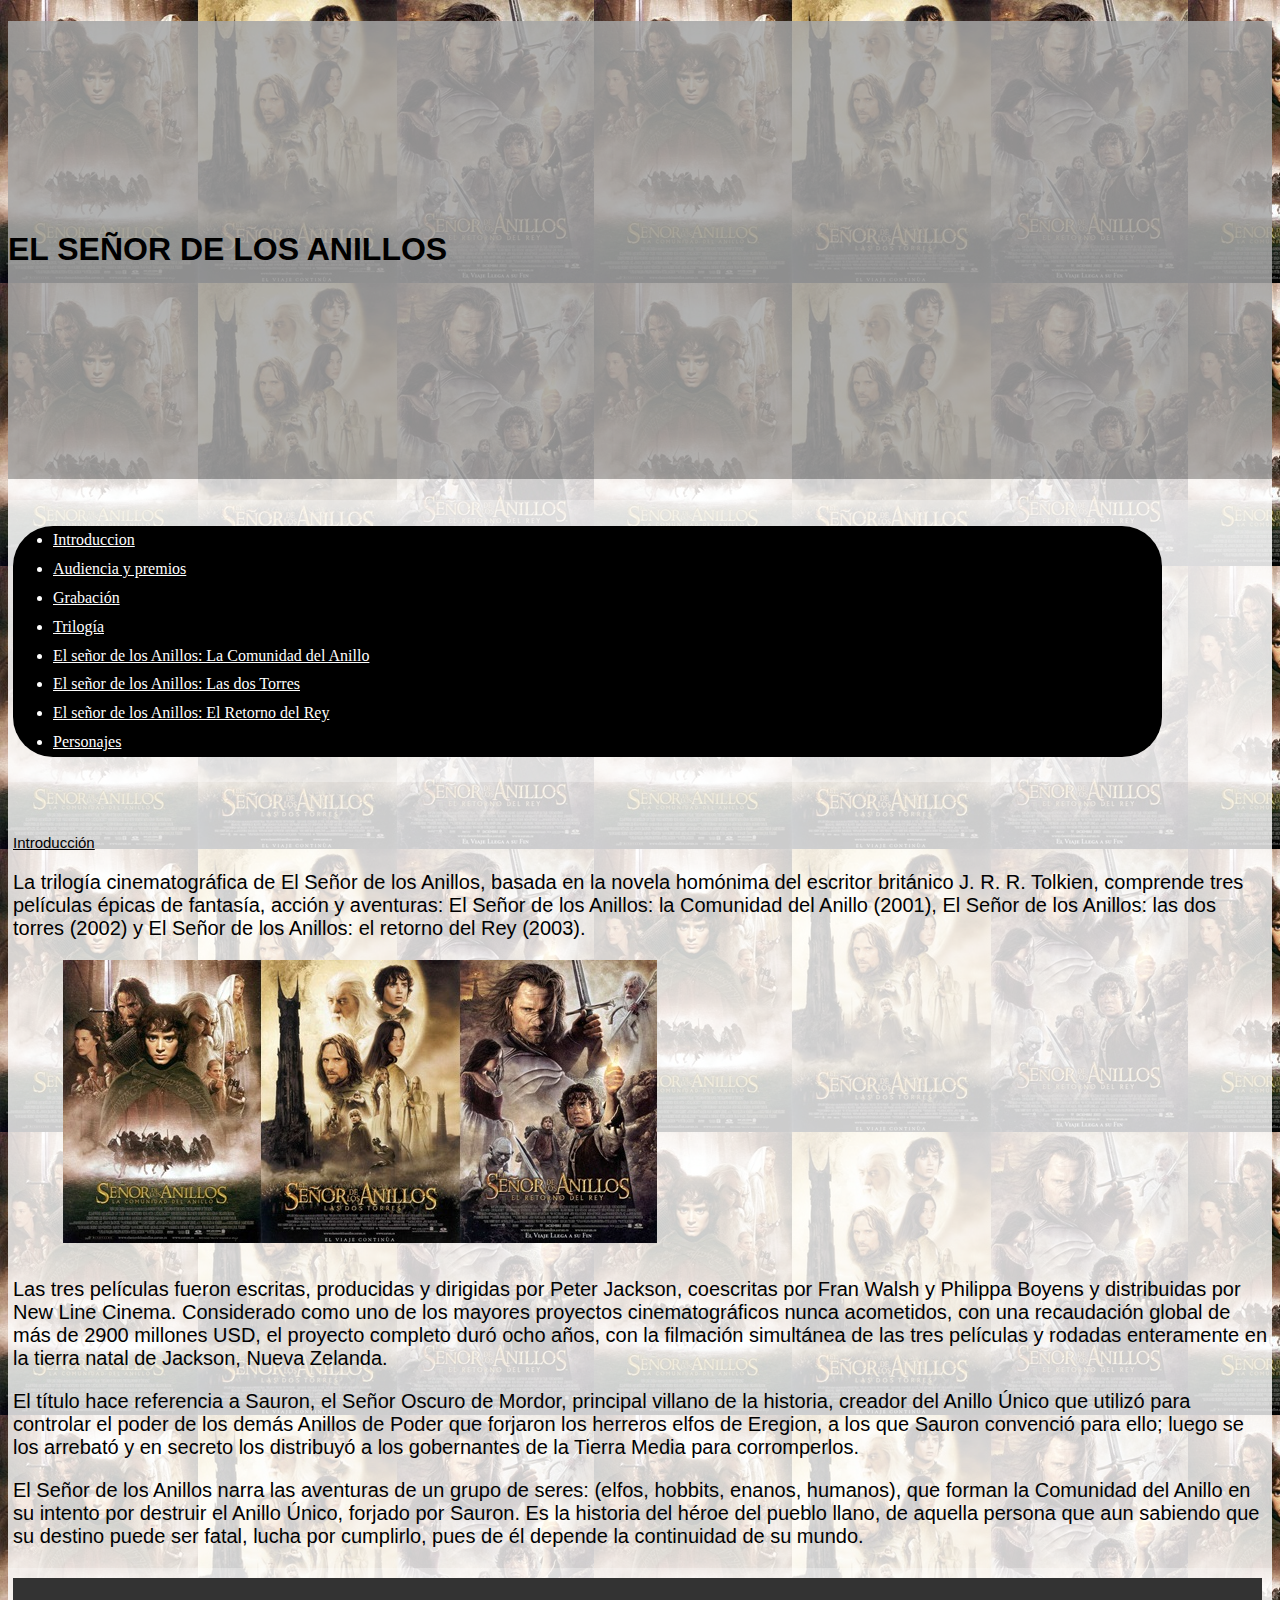
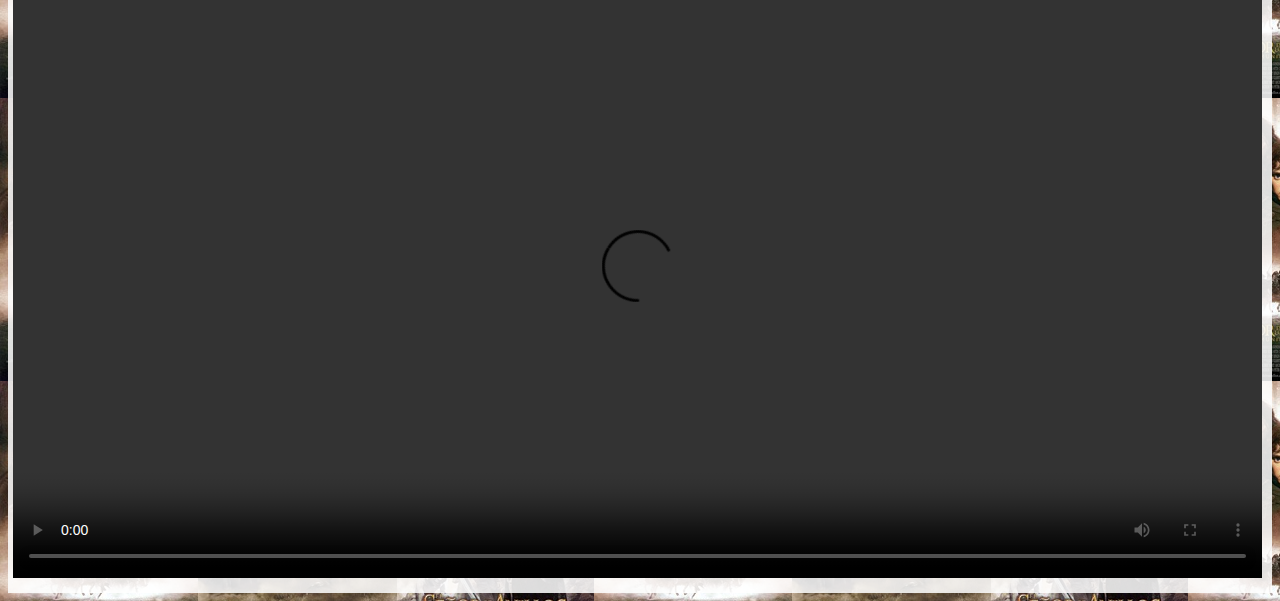
==== index.html @ 31d4fed0 "pract2" ====
<!DOCTYPE HTML>
<html lang="es">
    <head>
        <meta  charset = "utf-8" >
        <link rel="stylesheet" type="text/css" href="estiloIndex.css"/>
        <link rel="stylesheet" type="text/css" href="estilo2.css"/>
        <meta name="viewport" content="width=device-width, initial-scale=1.0">
        <meta name="description" content="Información sobre la saga El Señor de los Anillos">
        <meta name="author" content="Santiago Fidalgo">
        <title>El señor de los Anillos</title>
        
    </head>

    <body>
        <header> <h1>El señor de los Anillos</h1> </header>
        <aside>  
            <nav>
                <ul class = "navigation">
                    <li><a href="index.html"> Introduccion </a></li>
                    <li><a href="audiencia.html"> Audiencia y premios</a></li>
                    <li><a href="grabacion.html"> Grabación</a></li>
                    <li><a href="trilogia.html"> Trilogía</a></li>
                    <li><a href="comunidadAnillo.html"> El señor de los Anillos: La Comunidad del Anillo</a></li>
                    <li><a href="lasdostorres.html"> El señor de los Anillos: Las dos Torres</a></li>
                    <li><a href="elretornodelrey.html"> El señor de los Anillos: El Retorno del Rey</a></li>
                    <li><a href="personajes.html"> Personajes</a></li>
                </ul>
            </nav>
        </aside>  

  <main>
       <section class = "Introduccion">

                    <h2>Introducción</h2>
            <p>
                La trilogía cinematográfica de El Señor de los Anillos, basada en la novela homónima del escritor británico
                J. R. R. Tolkien, comprende tres películas épicas de fantasía, acción y aventuras: El Señor de los Anillos: 
                la Comunidad del Anillo (2001), El Señor de los Anillos: las dos torres (2002) y El Señor de los Anillos:
                el retorno del Rey (2003). 
                
            </p>
            <figure>
            <img src="Multimedia/Portadas.jpg" alt="Portadas oficiales El Señor de los Anillos">
            </figure>
            <p>
                Las tres películas fueron escritas, producidas y dirigidas por Peter Jackson, coescritas por Fran Walsh y 
                Philippa Boyens y distribuidas por New Line Cinema. Considerado como uno de los mayores proyectos 
                cinematográficos nunca acometidos, con una recaudación global de más de 2900 millones USD,​ el proyecto 
                completo duró ocho años, con la filmación simultánea de las tres películas y rodadas enteramente en la tierra
                natal de Jackson, Nueva Zelanda.
            </p>

            <p>
                El título hace referencia a Sauron, el Señor Oscuro de Mordor, principal villano de la historia, creador del 
                Anillo Único que utilizó para controlar el poder de los demás Anillos de Poder que forjaron los herreros elfos 
                de Eregion, a los que Sauron convenció para ello; luego se los arrebató y en secreto los distribuyó a los 
                gobernantes de la Tierra Media para corromperlos.
            </p>

            <p>
                El Señor de los Anillos narra las aventuras de un grupo de seres: (elfos, hobbits, enanos, humanos), que forman 
                la Comunidad del Anillo en su intento por destruir el Anillo Único, forjado por Sauron. Es la historia del héroe 
                del pueblo llano, de aquella persona que aun sabiendo que su destino puede ser fatal, lucha por cumplirlo, pues 
                de él depende la continuidad de su mundo.
            </p>
            
       </section> 
    </main>
    <aside class= "trailer"> 
    <video src="Multimedia/Trailer1.mp4" controls preload="auto"> 
    </video>
</aside>
    </body>
    </html>
---- estiloIndex.css ----
/* Selector Specifity(0, 0, 1) */
body {
    font: 400 15px Tahoma, sans-serif;
    line-height: 1.8;
    font-size:16px;
    font-weight: 500;
    color: #000000;
    background-color: rgba(255,255,255,0.8);
   }
/* Selector Specifity(0, 0, 1) */
h1 {
    background-color: rgba(0,0,0,0.3);
    color: #000000;
    text-transform: uppercase;
    padding: 6.25em 0em;
}
/* Selector Specifity(0, 0, 1) */
h2{
  font-weight: bolder;
  text-decoration: underline;
  font: 400 0.938em Tahoma, sans-serif;
  color: #000000;
}
/* Selector Specifity(0, 0, 1) */
html{
  background-image: url("Multimedia/Portadas.jpg");
  background-color: rgba(255,255,255,0.7);

}
/* Selector Specifity(0, 0, 1) */
aside{
  background-color:rgba(255,255,255,0.3);
  color: #ffffff;
  padding: 0.625em 0.625em 0.313em 0.313em;
}
/* Selector Specifity(0, 0, 1) */
nav{
  font-family:Verdana,serif;
  padding-right:6.25em;
  padding-bottom: 0.25em;
}
/* Selector Specifity(0, 0, 1) */
ul{
  border-width: 0.25em;
  border-radius: 2.5em;
  background-color: #000000;
}
/* Selector Specifity(0, 0, 1) */
a{
  color:#ffffff;
}
/* Selector Specifity(0, 0, 1) */ 
div,p{
    font: 400 1.25em Tahoma,sans-serif;
}
/* Selector Specifity(0, 0, 1) */ 
video{
  width: 100%;
  height: 37.5em;
  object-fit: cover;
  z-index: -100;
}
/* Selector Specifity(0, 0, 1) */
img {
  padding-left:0.625em;
  padding-bottom: 0.313em;
}

/* Selector Specifity(0, 0, 1) */
footer{
  background-color: #FF5733;

}
/* Selector Specifity(0, 0, 1) */
h3{
  font-weight: bolder;
  text-decoration: underline;
  font: 400 0.875em Tahoma, sans-serif;
  font-size: 1.313em;
  font-style:italic;
  color: #000000;
}
/* Selector Specifity(0, 0, 1) */
main { 
  padding-top:2.5em;
  padding-left:0.313em;
}
/* Selector Specifity(0, 1, 1) */
td:nth-child(1) {
  background-color: rgba(0,0,0,0.3);
  color:#000000;
  font-weight: 700;
}
/* Selector Specifity(0, 0, 1) */
th{
background-color: rgba(0,0,0,0.3);
color:#000000;
font-weight: 700;
}
/* Selector Specifity(0, 0, 1) */
td{
text-align: center;
}

/* Selector Specifity(0, 0, 1) */
table{
border: 0.25em solid black;
align-content:center;
}
---- estilo2.css ----
/* Selector Specifity(0, 1, 0) */
.grid-container {
  display: grid;
  grid-template-columns: 1fr 1fr 1fr 1fr;
  grid-template-rows: 1fr 1fr 1fr;
  gap: 0px 0px;
  grid-template-areas:
    "header header header header"
    "nav nav Introduccion Introduccion"
    "trailer trailer Introduccion Introduccion";
}
/* Selector Specifity(0, 0, 1) */
.header { grid-area: header; }
/* Selector Specifity(0, 0, 1) */
.nav { grid-area: nav; }
/* Selector Specifity(0, 0, 1) */
.Introduccion { grid-area: Introduccion; }
/* Selector Specifity(0, 0, 1) */
.trailer { grid-area: trailer; }
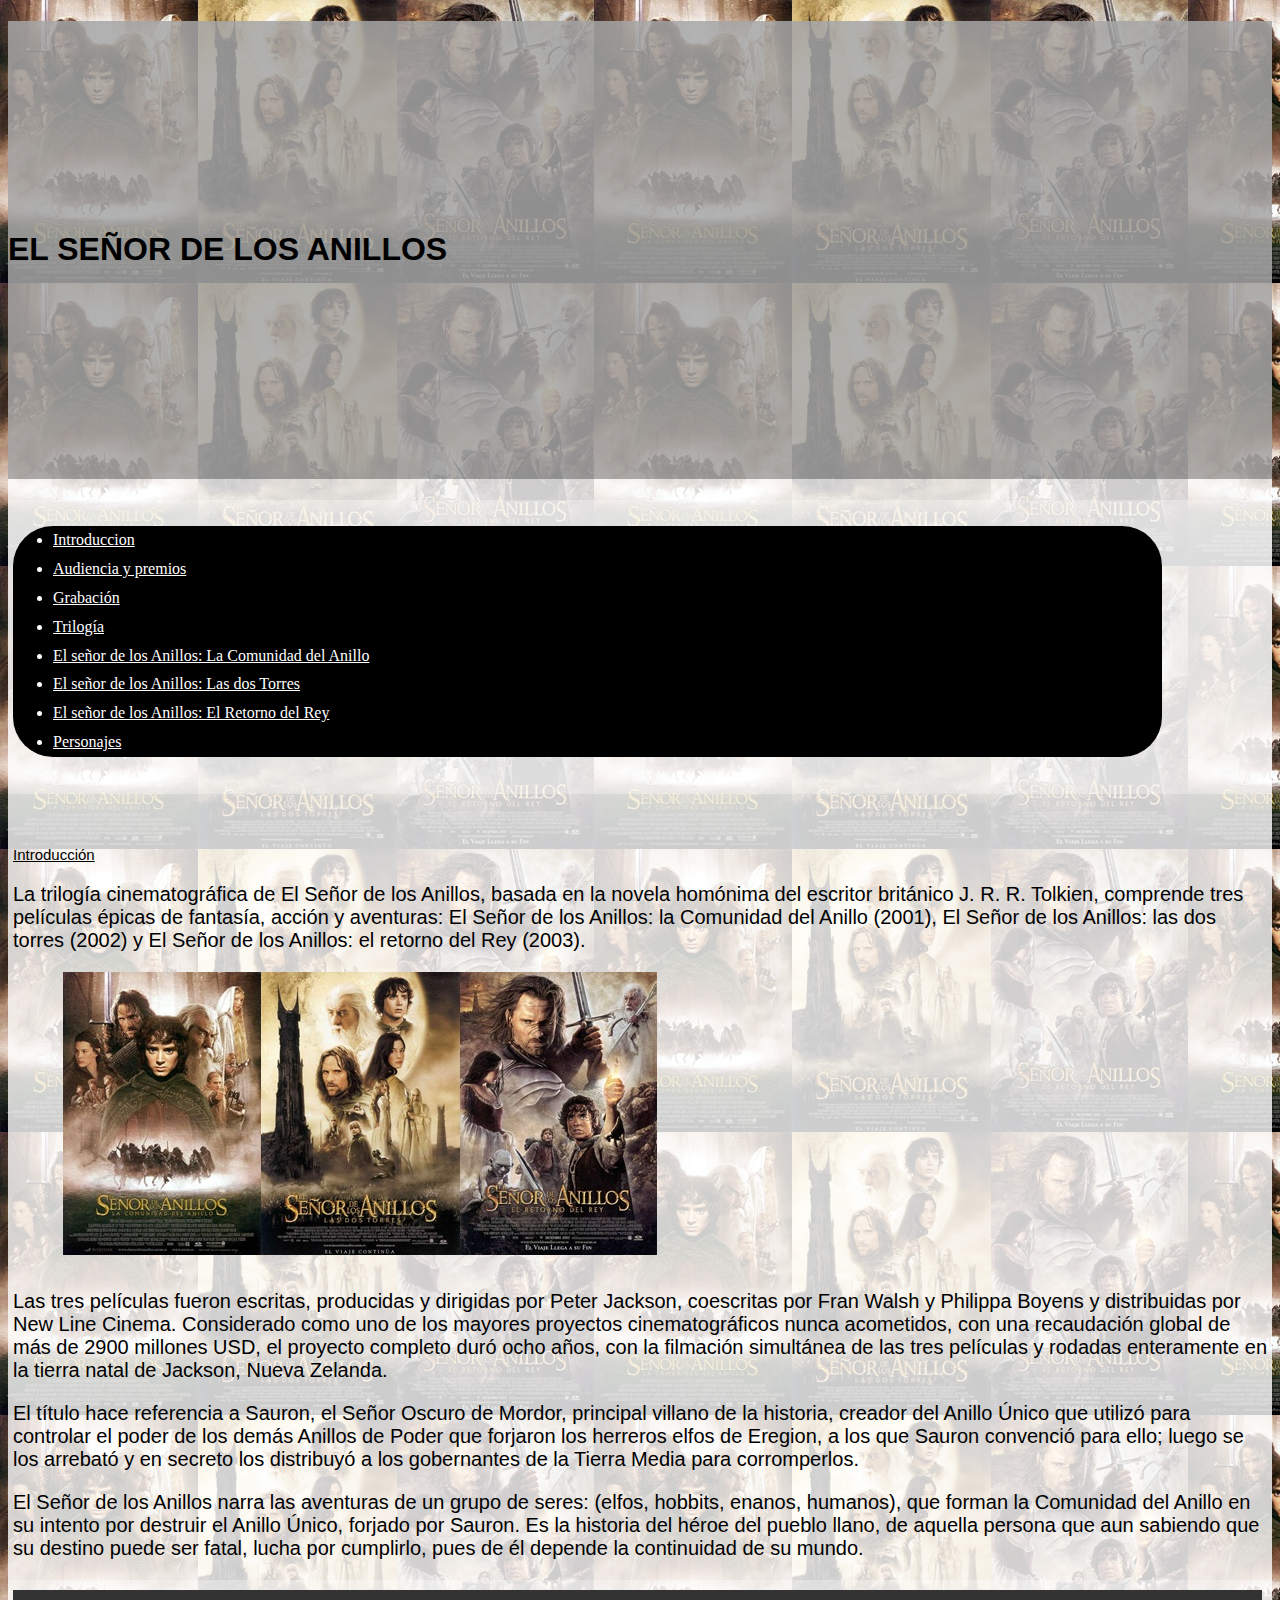
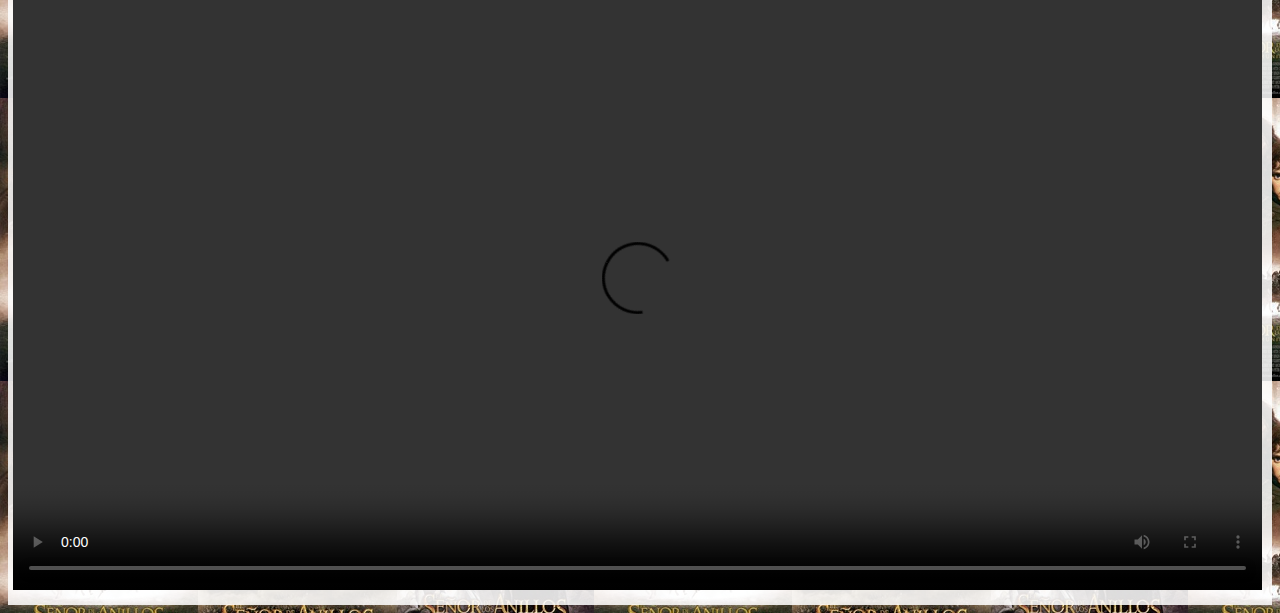
==== commit 696610f3: "pract2" ====
--- a/index.html
+++ b/index.html
@@ -12,9 +12,9 @@
     </head>
 
     <body>
-        <header> <h1>El señor de los Anillos</h1> </header>
+        <header class="header"> <h1>El señor de los Anillos</h1> </header>
         <aside>  
-            <nav>
+            <nav class ="nav">
                 <ul class = "navigation">
                     <li><a href="index.html"> Introduccion </a></li>
                     <li><a href="audiencia.html"> Audiencia y premios</a></li>
--- a/estiloIndex.css
+++ b/estiloIndex.css
@@ -37,7 +37,7 @@
 nav{
   font-family:Verdana,serif;
   padding-right:6.25em;
-  padding-bottom: 0.25em;
+  padding-bottom: 1em;
 }
 /* Selector Specifity(0, 0, 1) */
 ul{
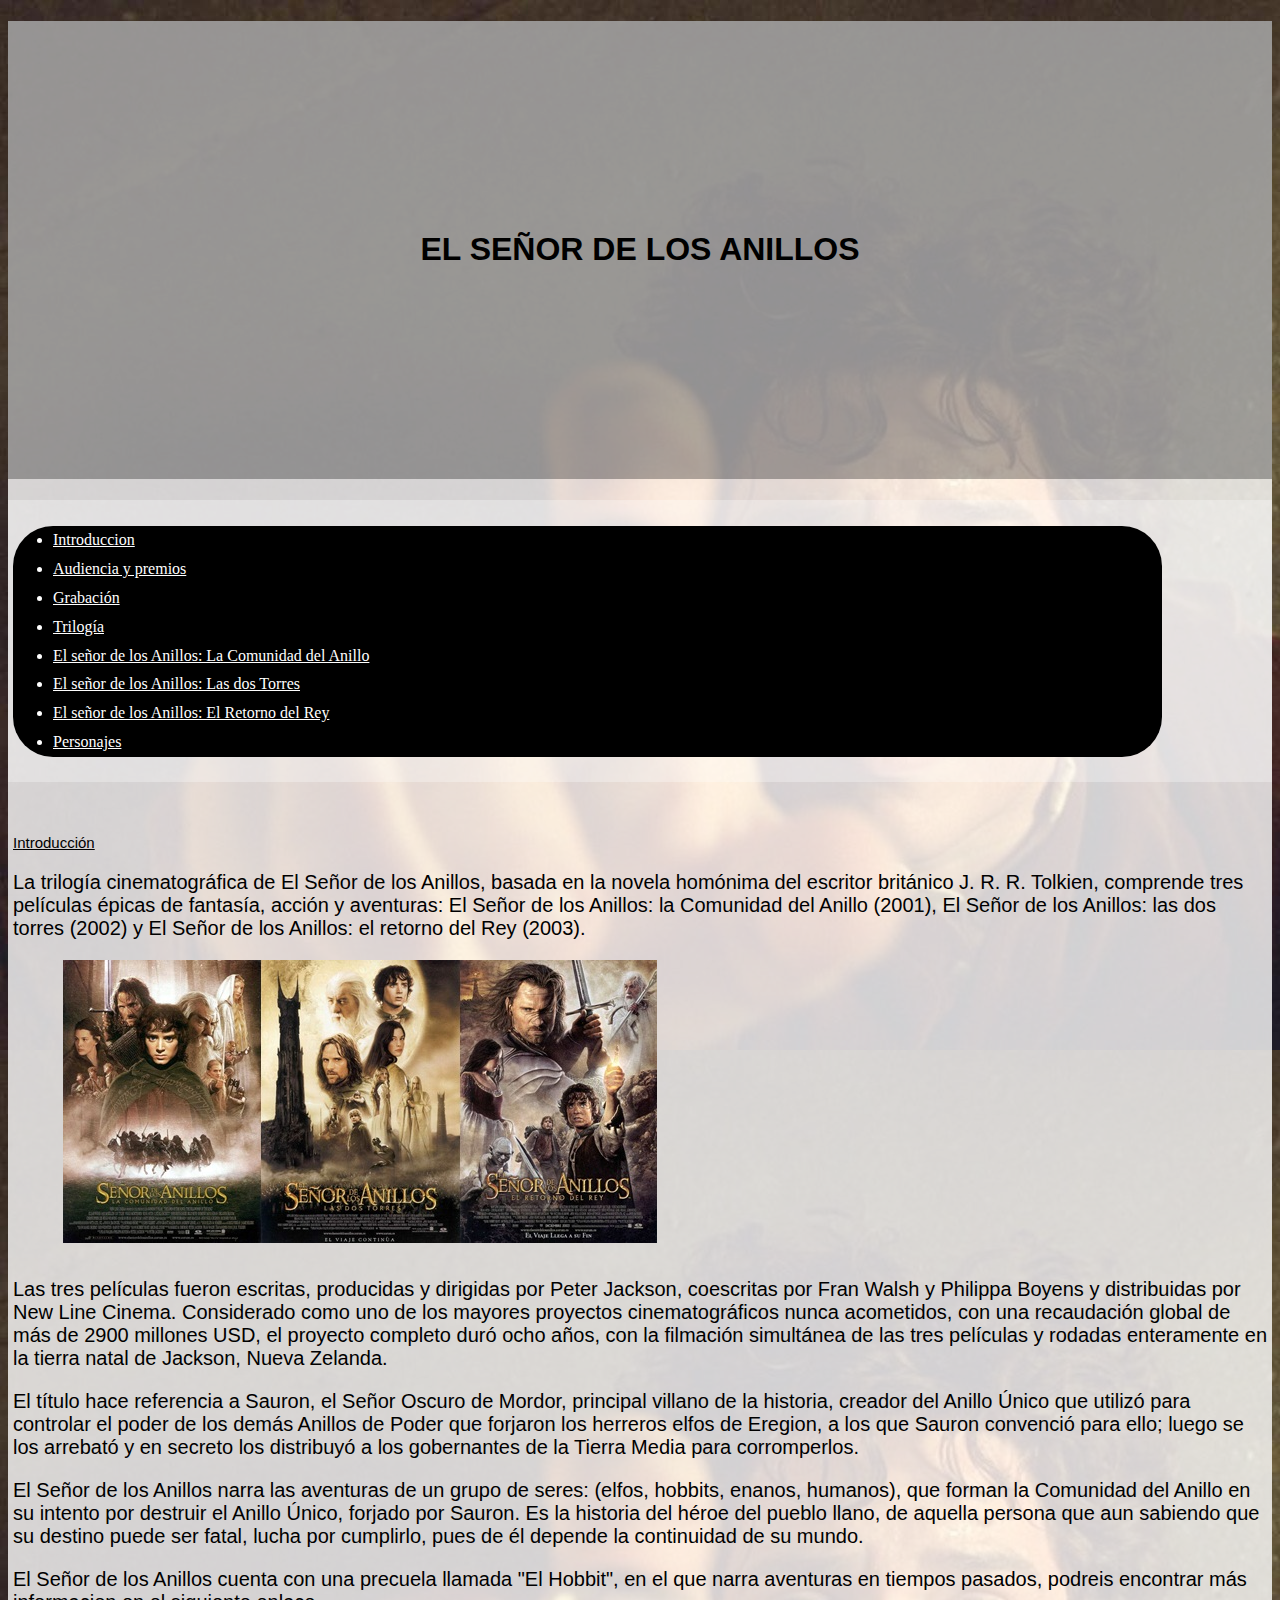
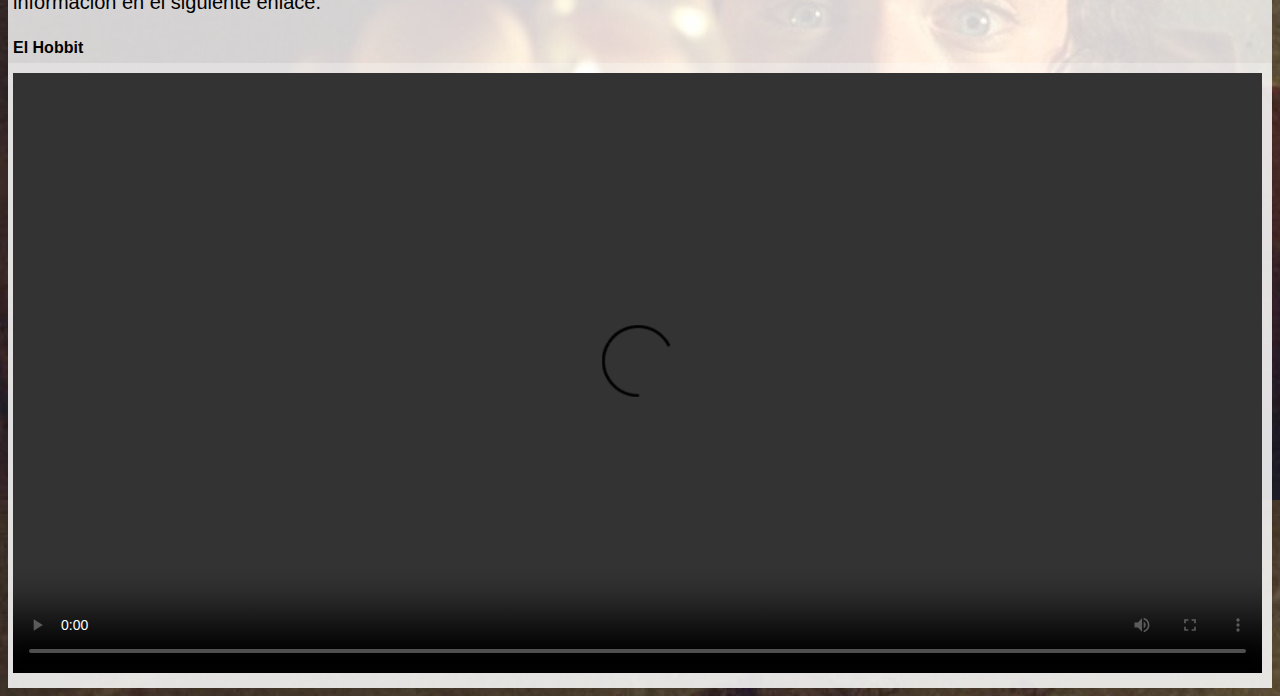
==== commit 14d51dc8: "pract2" ====
--- a/index.html
+++ b/index.html
@@ -63,6 +63,14 @@
                 del pueblo llano, de aquella persona que aun sabiendo que su destino puede ser fatal, lucha por cumplirlo, pues 
                 de él depende la continuidad de su mundo.
             </p>
+
+            <p>
+                El Señor de los Anillos cuenta con una precuela llamada "El Hobbit", en el que narra aventuras en tiempos pasados, podreis encontrar
+                más informacion en el siguiente enlace.
+            </p>
+
+            <b href="https://www.lacompania.net/resumen/hobbit">El Hobbit</b>
+            
             
        </section> 
     </main>
--- a/estiloIndex.css
+++ b/estiloIndex.css
@@ -13,6 +13,7 @@
     color: #000000;
     text-transform: uppercase;
     padding: 6.25em 0em;
+    text-align: center;  
 }
 /* Selector Specifity(0, 0, 1) */
 h2{
@@ -23,21 +24,21 @@
 }
 /* Selector Specifity(0, 0, 1) */
 html{
-  background-image: url("Multimedia/Portadas.jpg");
+  background-image: url("Multimedia/frodo.jpg");
   background-color: rgba(255,255,255,0.7);
 
 }
 /* Selector Specifity(0, 0, 1) */
 aside{
-  background-color:rgba(255,255,255,0.3);
-  color: #ffffff;
-  padding: 0.625em 0.625em 0.313em 0.313em;
+background-color:rgba(255,255,255,0.3);
+color: #ffffff;
+padding: 0.625em 0.625em 0.313em 0.313em;
 }
 /* Selector Specifity(0, 0, 1) */
 nav{
-  font-family:Verdana,serif;
-  padding-right:6.25em;
-  padding-bottom: 1em;
+font-family:Verdana,serif;
+padding-right:6.25em;
+padding-bottom: 0.25em;
 }
 /* Selector Specifity(0, 0, 1) */
 ul{
@@ -49,6 +50,9 @@
 a{
   color:#ffffff;
 }
+b{
+    color:#000000;
+  }
 /* Selector Specifity(0, 0, 1) */ 
 div,p{
     font: 400 1.25em Tahoma,sans-serif;
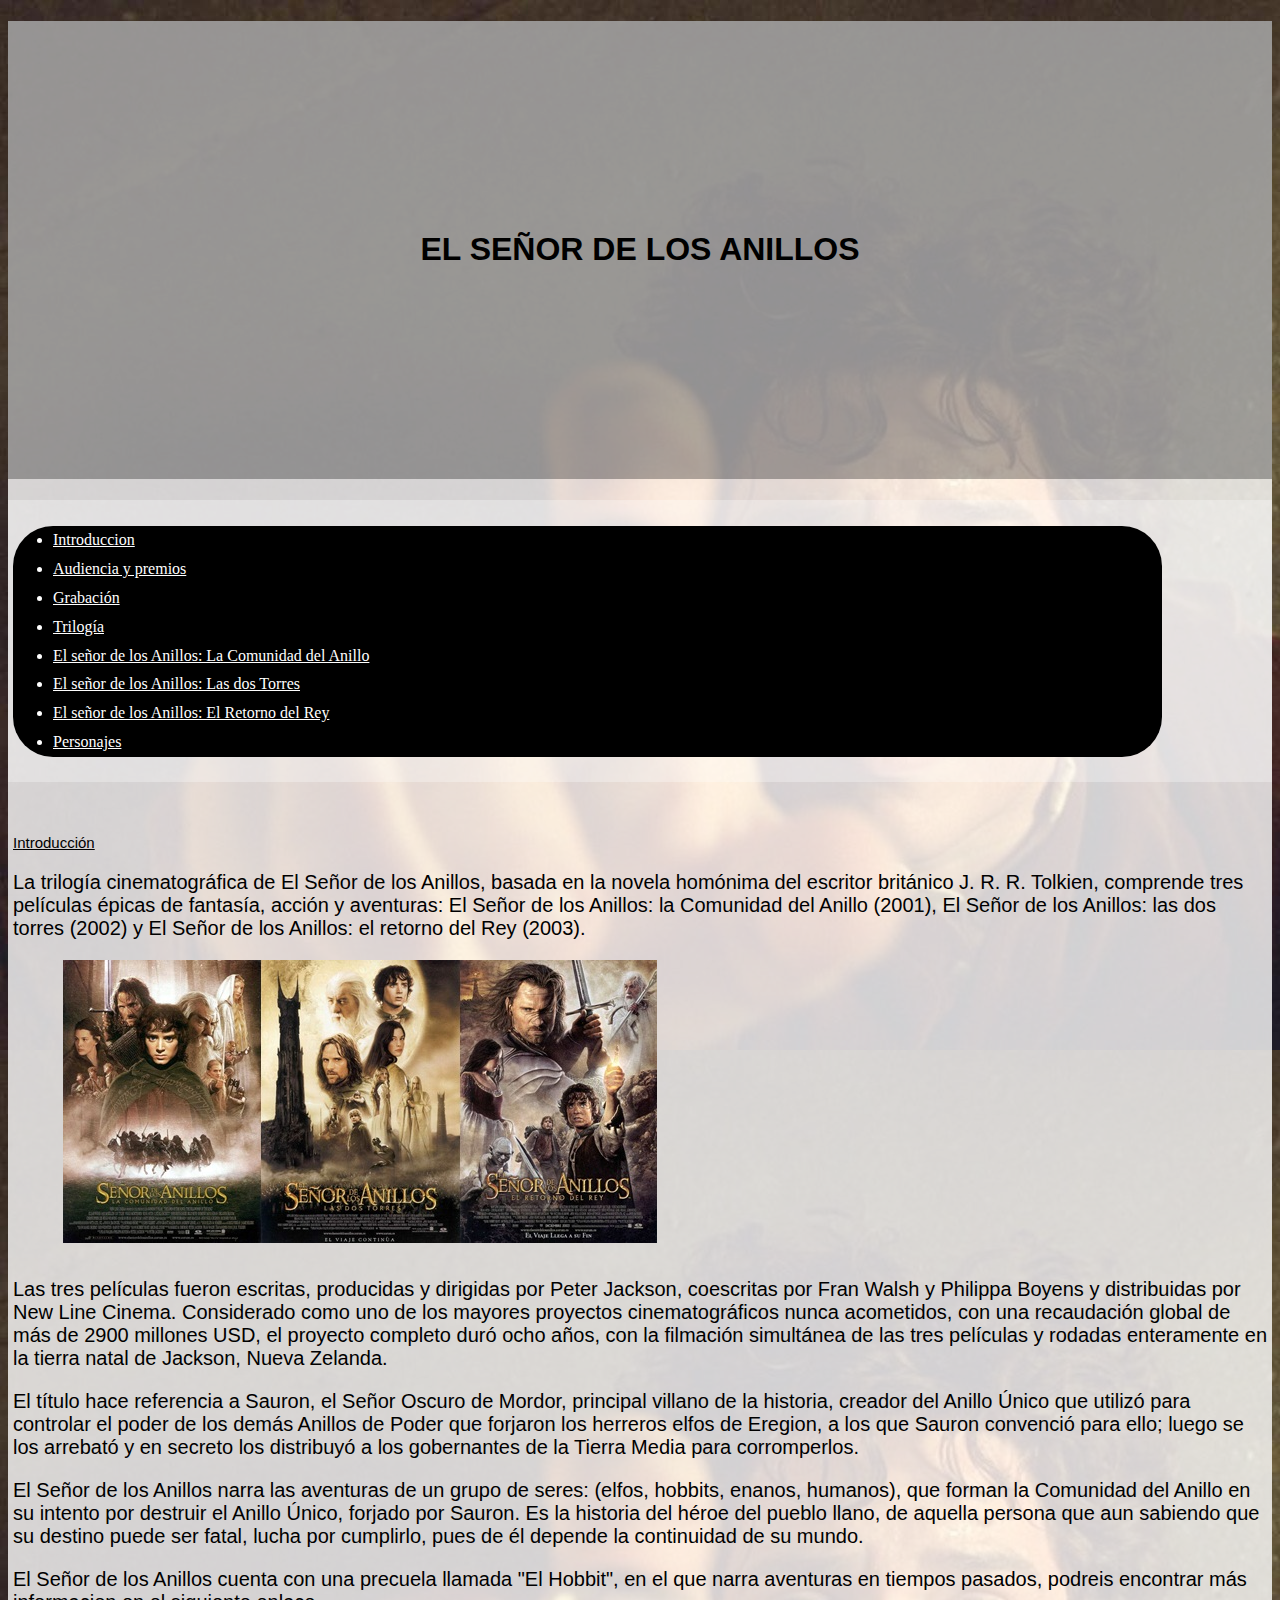
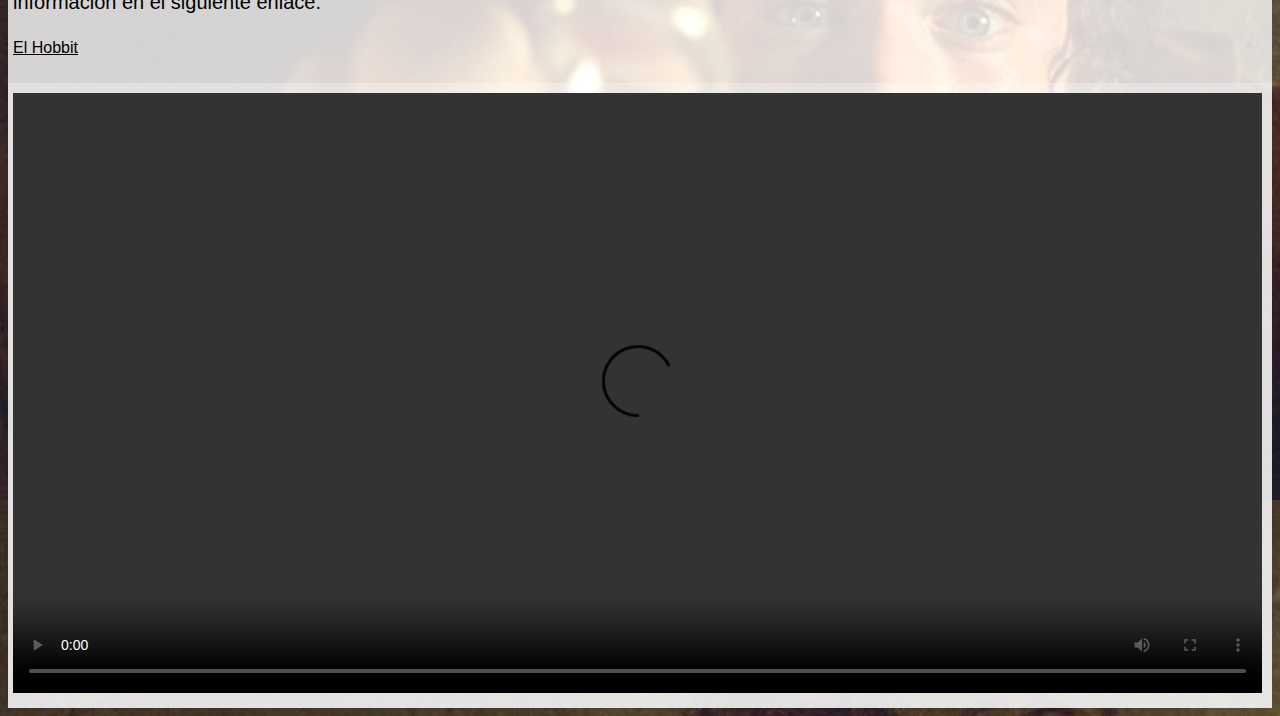
==== commit 14190bcb: "pract2" ====
--- a/index.html
+++ b/index.html
@@ -69,7 +69,7 @@
                 más informacion en el siguiente enlace.
             </p>
 
-            <b href="https://www.lacompania.net/resumen/hobbit">El Hobbit</b>
+            <a class="enlace" href="https://www.lacompania.net/resumen/hobbit">El Hobbit</p>
             
             
        </section> 
--- a/estiloIndex.css
+++ b/estiloIndex.css
@@ -50,7 +50,7 @@
 a{
   color:#ffffff;
 }
-b{
+.enlace{
     color:#000000;
   }
 /* Selector Specifity(0, 0, 1) */ 
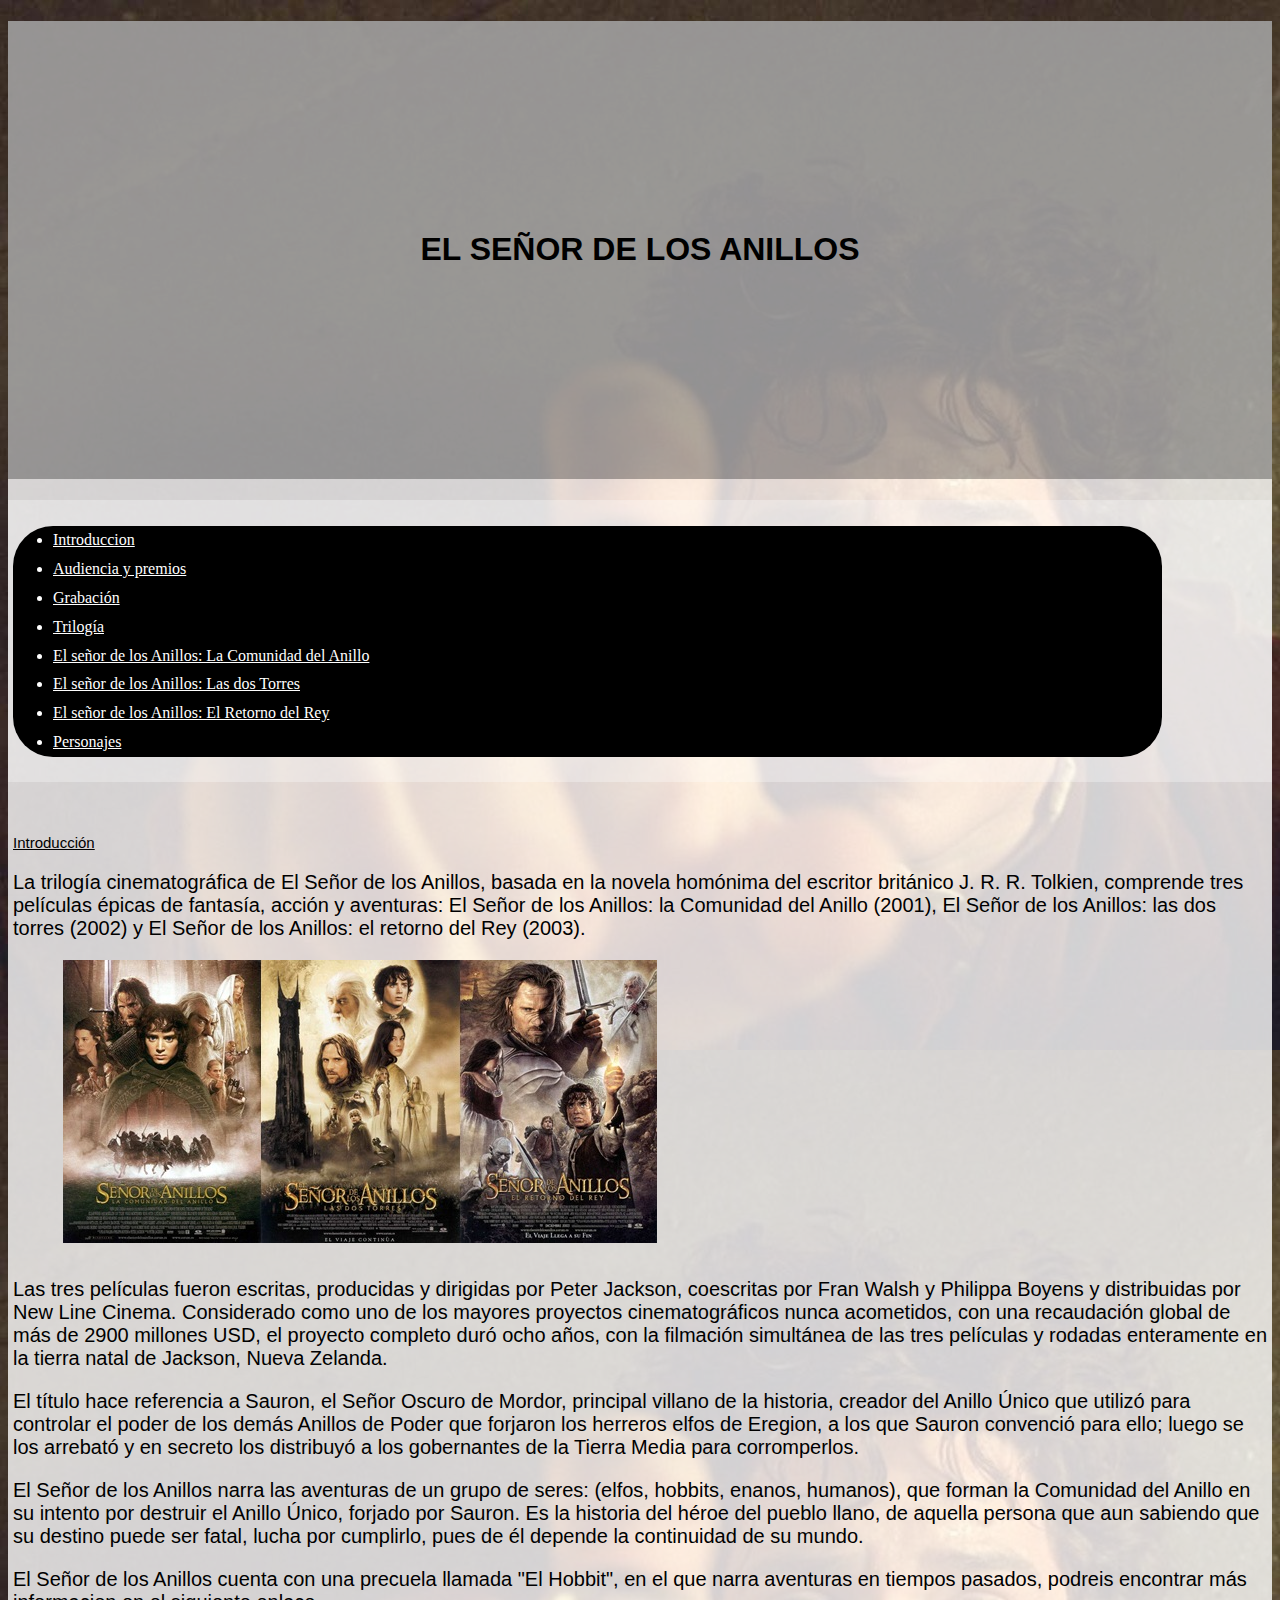
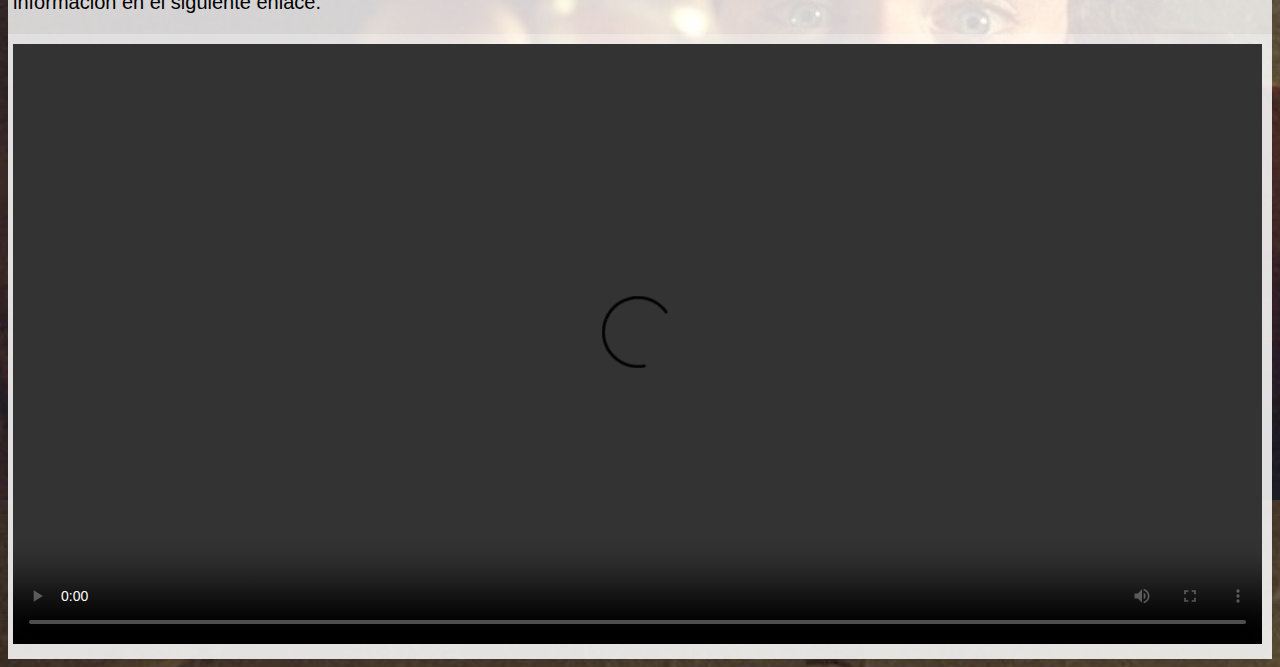
==== commit 32100eb3: "pract2" ====
--- a/index.html
+++ b/index.html
@@ -69,7 +69,7 @@
                 más informacion en el siguiente enlace.
             </p>
 
-            <a class="enlace" href="https://www.lacompania.net/resumen/hobbit">El Hobbit</p>
+            <a class="enlace" href="https://www.lacompania.net/resumen/hobbit" El Hobbit>
             
             
        </section> 
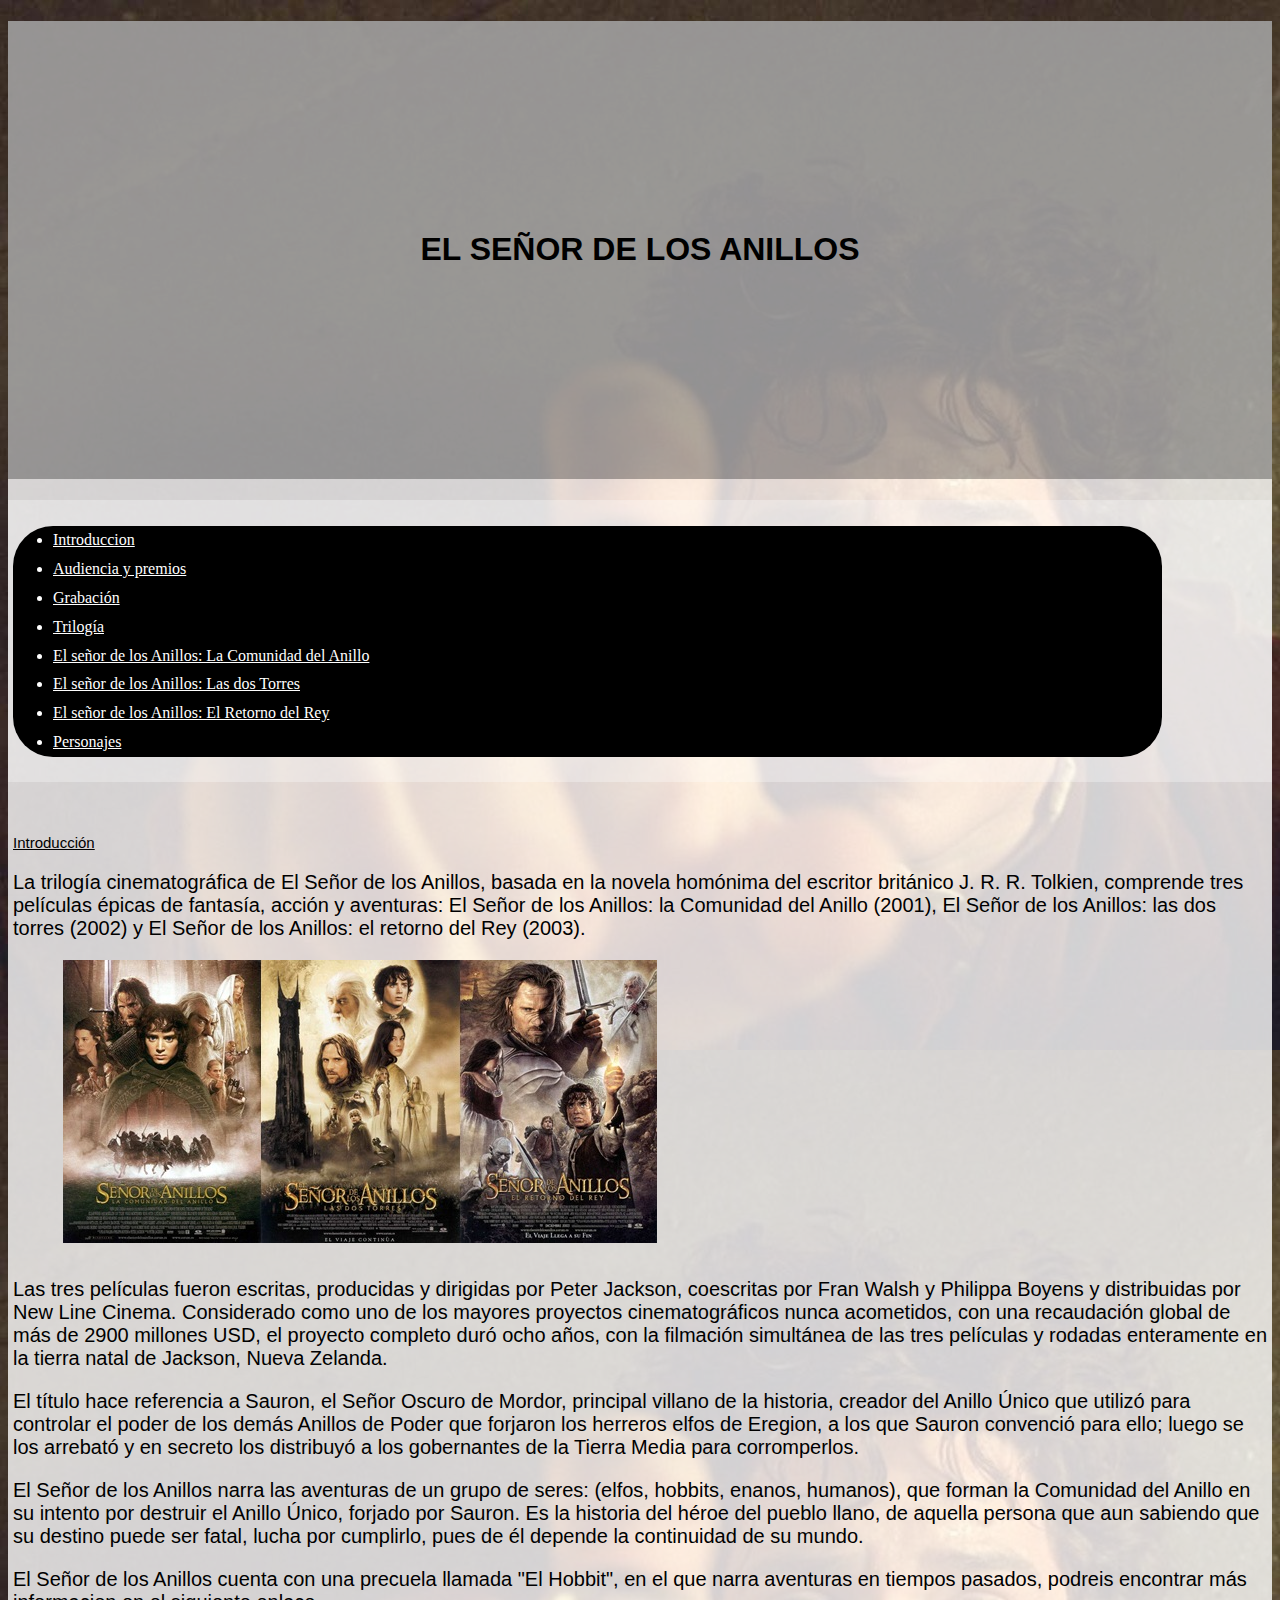
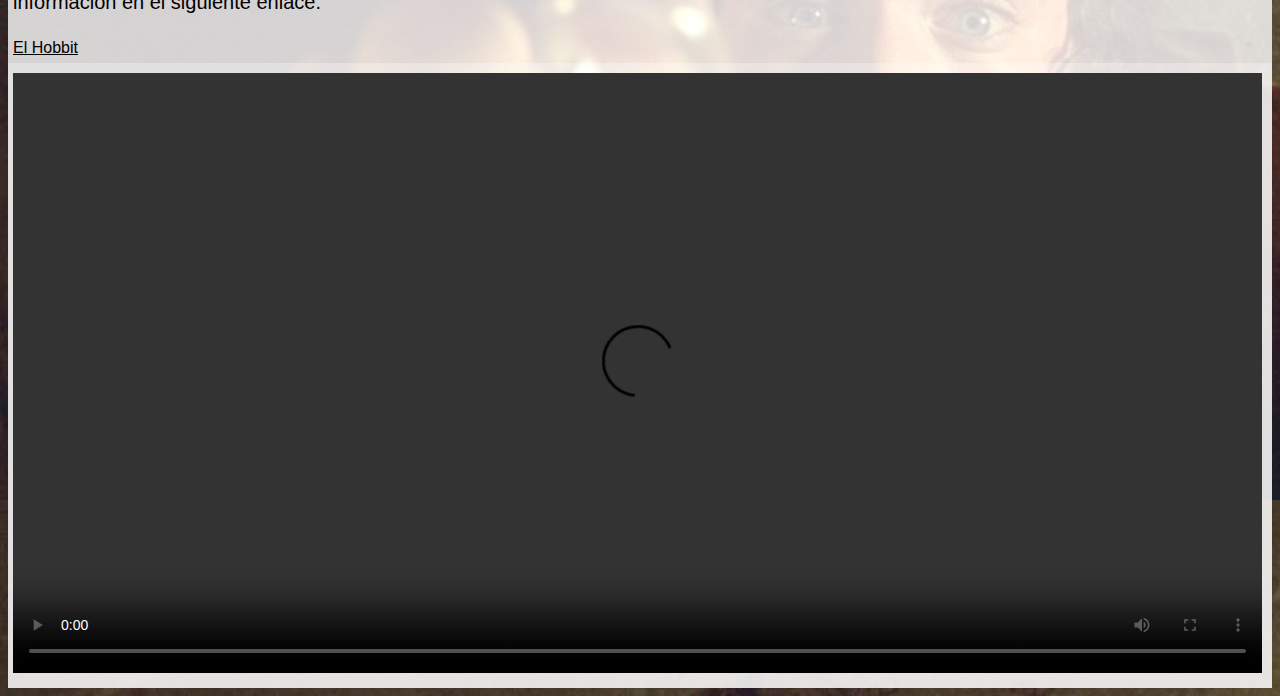
==== commit 99aa6713: "pract2" ====
--- a/index.html
+++ b/index.html
@@ -69,7 +69,7 @@
                 más informacion en el siguiente enlace.
             </p>
 
-            <a class="enlace" href="https://www.lacompania.net/resumen/hobbit" El Hobbit>
+            <a class="enlace" href="https://www.lacompania.net/resumen/hobbit">El Hobbit</a> 
             
             
        </section> 
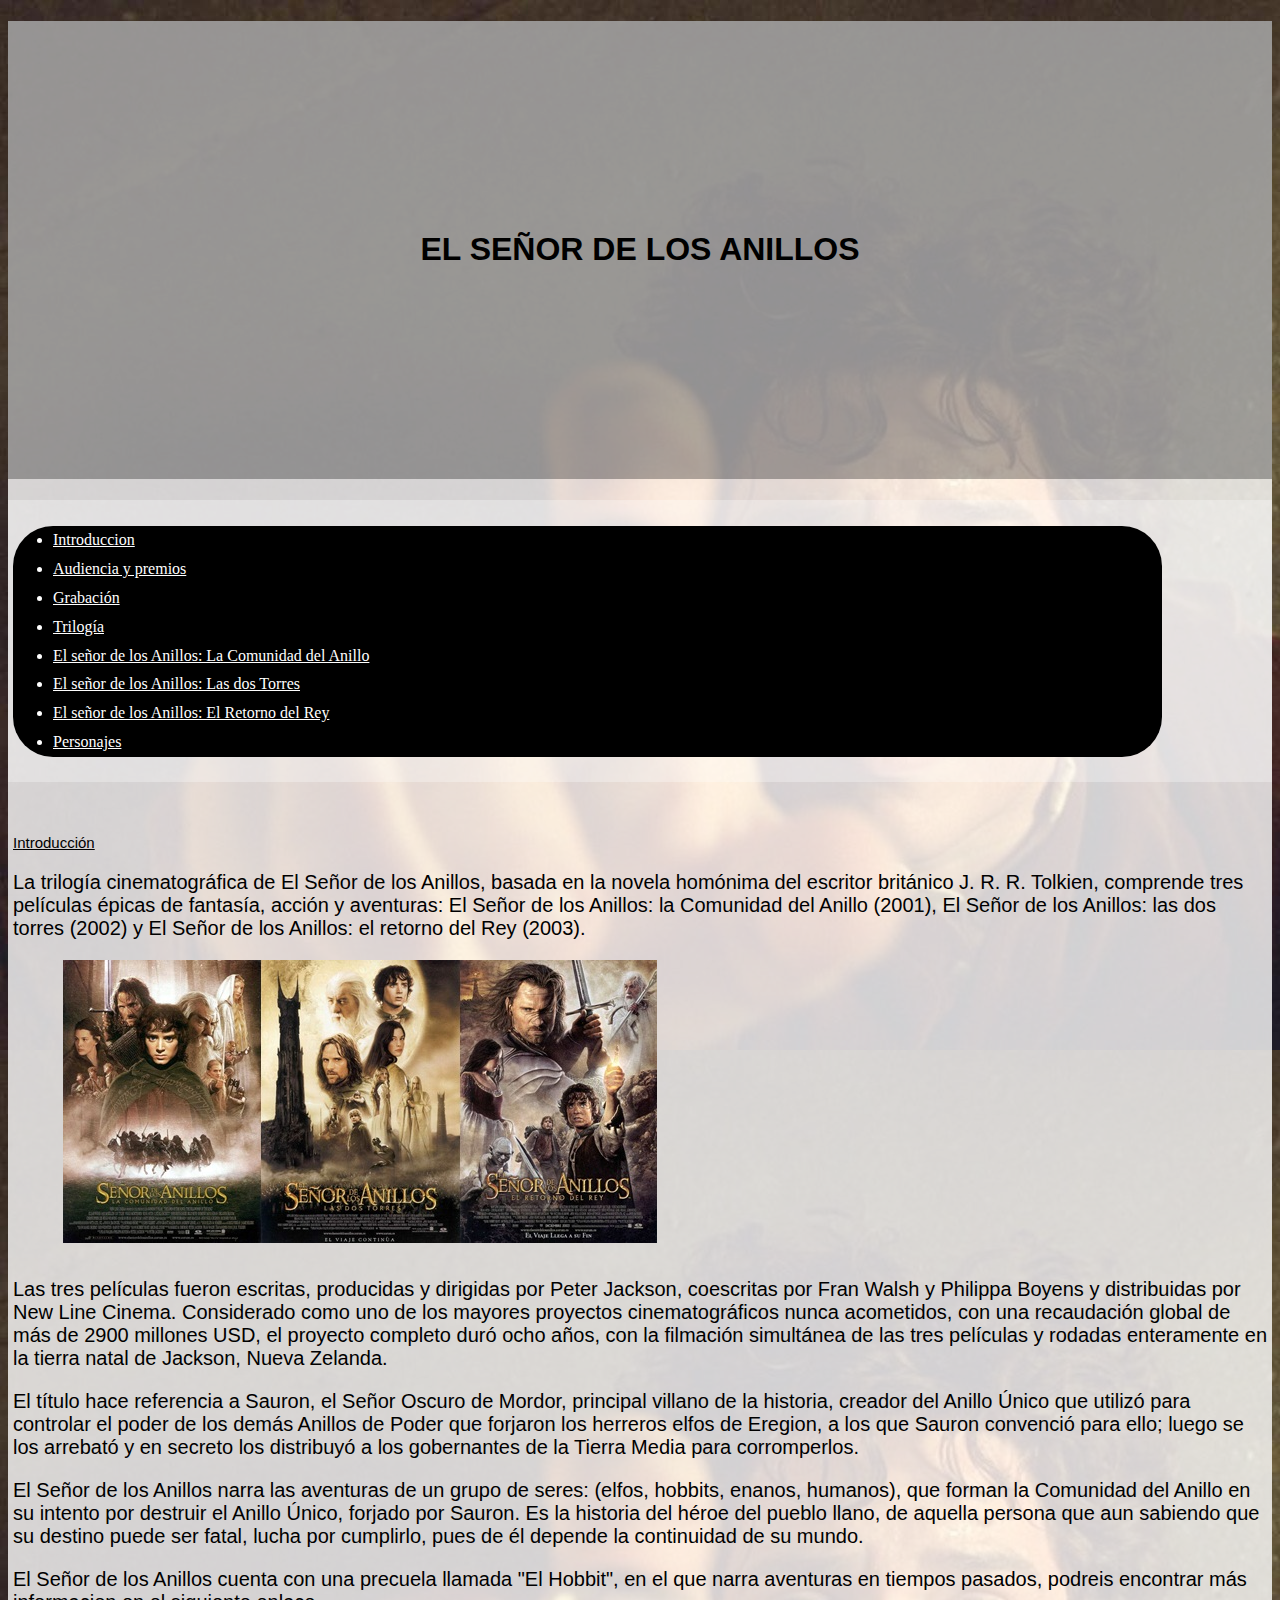
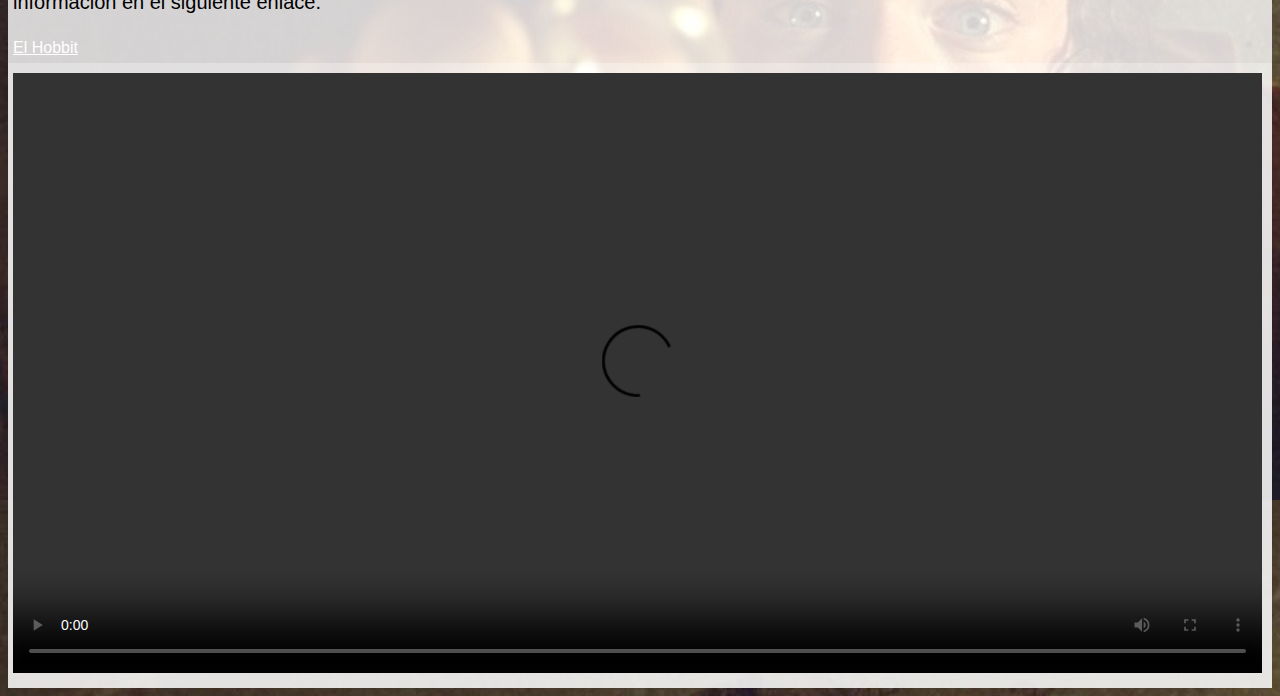
==== commit a6e6d90c: "pract2" ====
--- a/index.html
+++ b/index.html
@@ -69,9 +69,7 @@
                 más informacion en el siguiente enlace.
             </p>
 
-            <a class="enlace" href="https://www.lacompania.net/resumen/hobbit">El Hobbit</a> 
-            
-            
+            <a href="https://www.lacompania.net/resumen/hobbit"> El Hobbit</a> 
        </section> 
     </main>
     <aside class= "trailer"> 
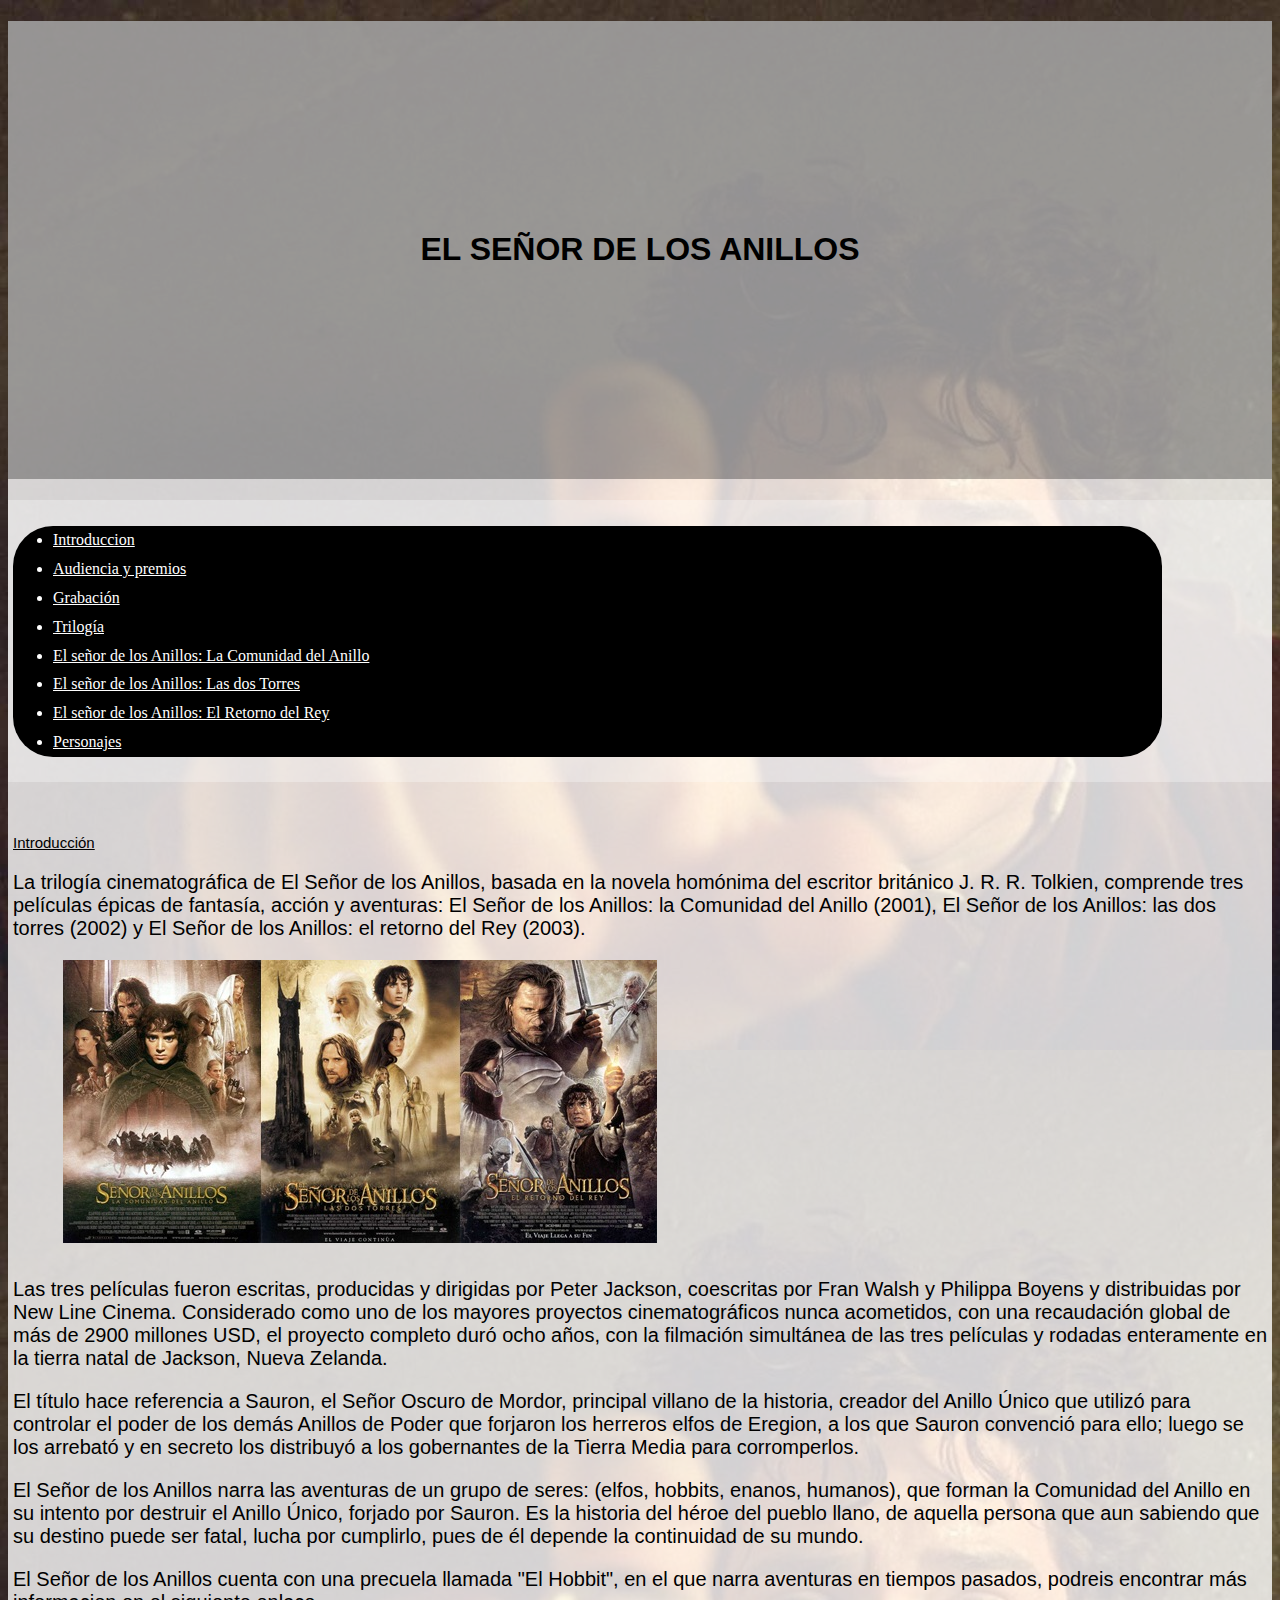
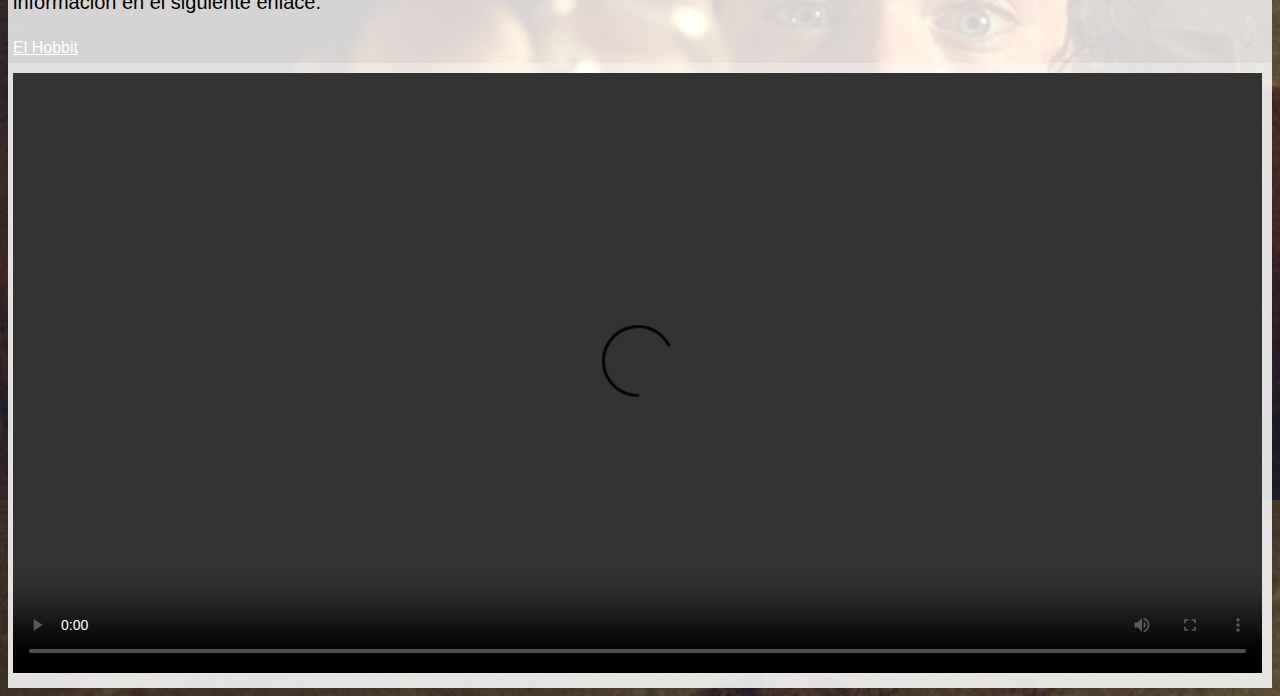
==== commit 658bcf7b: "pract2" ====
--- a/index.html
+++ b/index.html
@@ -69,7 +69,7 @@
                 más informacion en el siguiente enlace.
             </p>
 
-            <a href="https://www.lacompania.net/resumen/hobbit"> El Hobbit</a> 
+            <a class="trailer" href="https://www.lacompania.net/resumen/hobbit"> El Hobbit</a> 
        </section> 
     </main>
     <aside class= "trailer"> 
--- a/estiloIndex.css
+++ b/estiloIndex.css
@@ -50,9 +50,8 @@
 a{
   color:#ffffff;
 }
-.enlace{
-    color:#000000;
-  }
+
+
 /* Selector Specifity(0, 0, 1) */ 
 div,p{
     font: 400 1.25em Tahoma,sans-serif;
